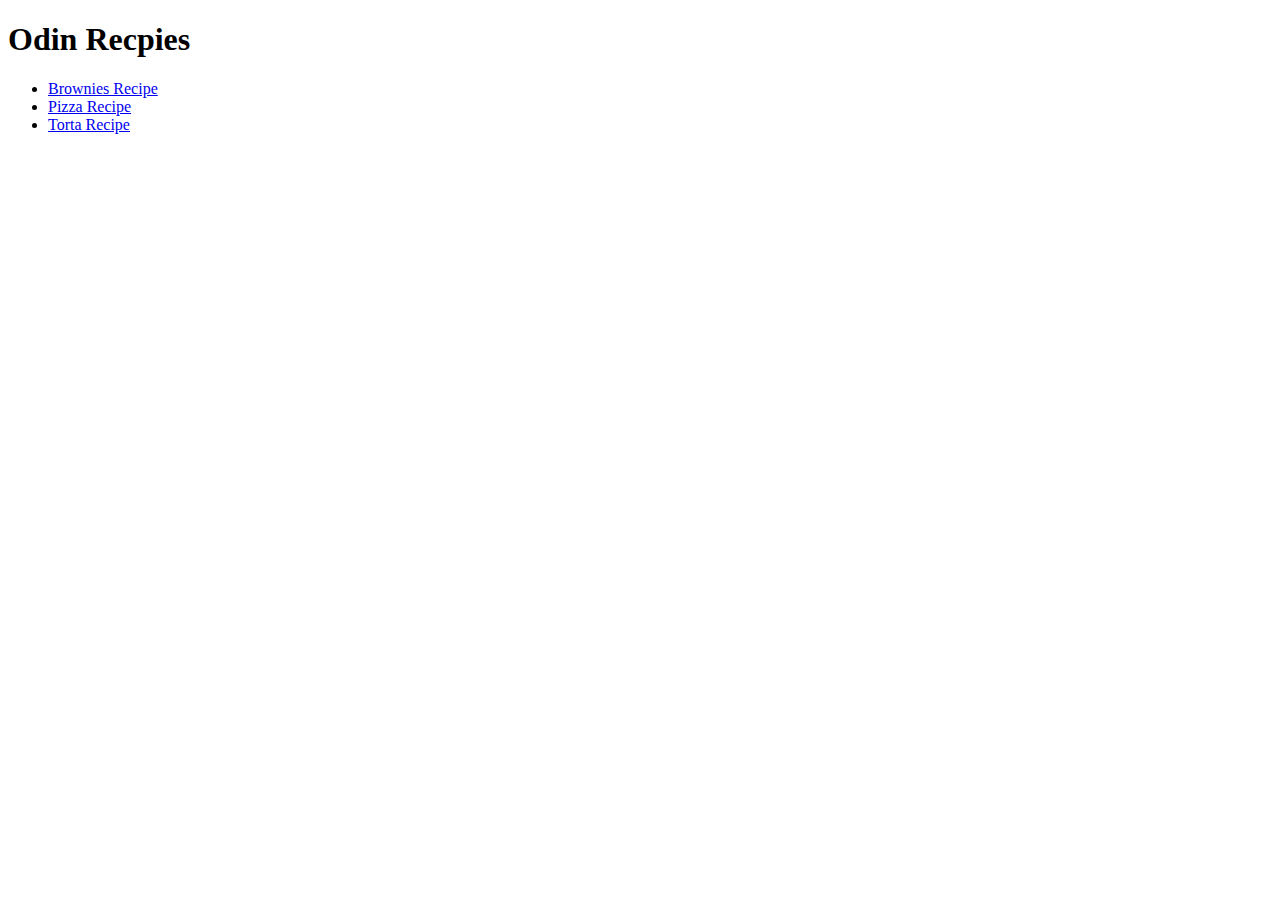
==== index.html @ 636f45f7 "Add links from other pages to main page." ====
<!DOCTYPE html>
<html lang="en">
<head>
    <meta charset="UTF-8">
    <meta name="viewport" content="width=device-width, initial-scale=1.0">
    <title>Recipe Project</title>
</head>
<body>
    <h1>Odin Recpies</h1>
    <ul>
        <li><a href="./recipes/brownies.html">Brownies Recipe</a></li>
        <li><a href="./recipes/pizza.html">Pizza Recipe</a></li>
        <li><a href="./recipes/torta.html">Torta Recipe</a></li>
    </ul>
</body>
</html>
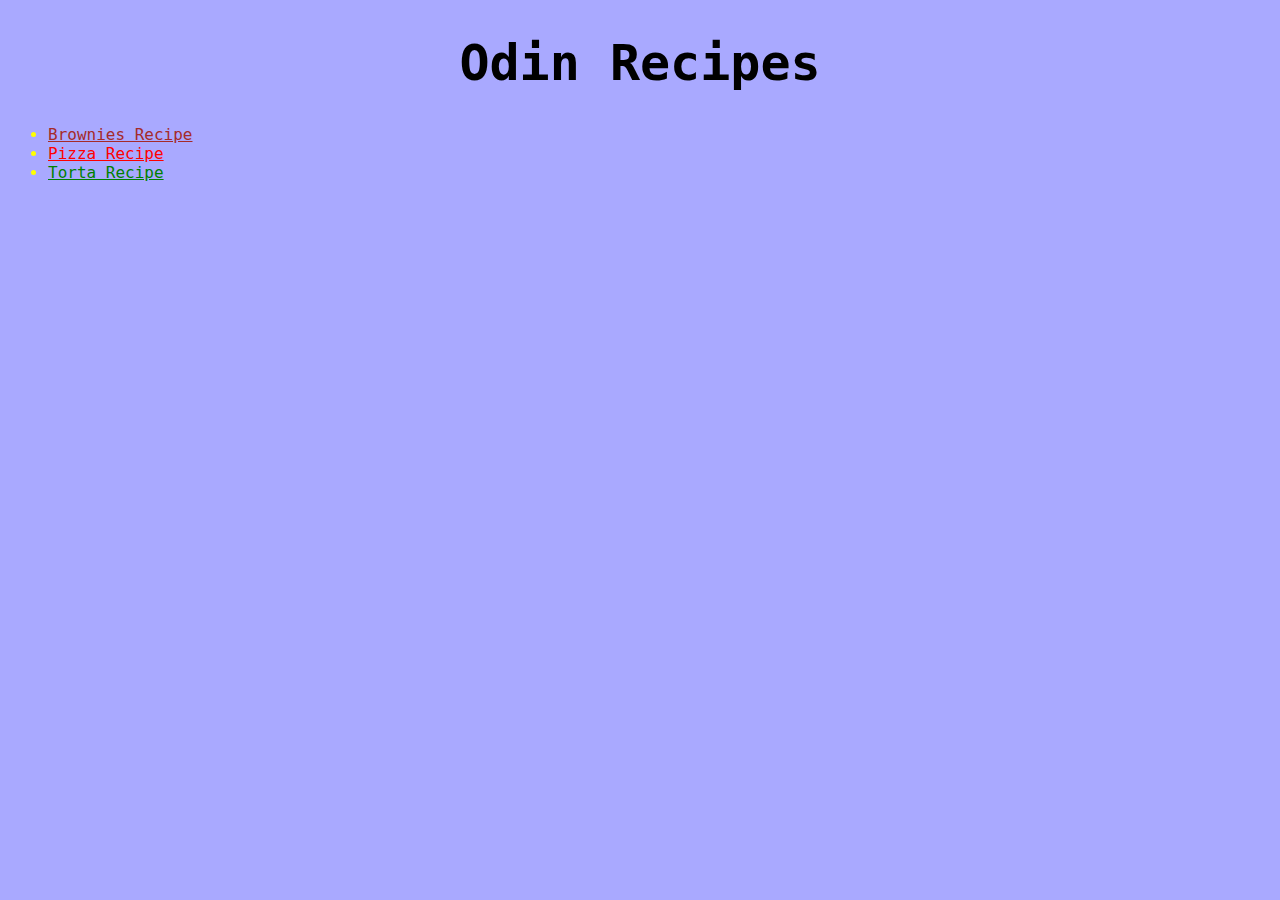
==== commit ea41de85: "added css file to enhance color and appeal of website." ====
--- a/index.html
+++ b/index.html
@@ -4,13 +4,14 @@
     <meta charset="UTF-8">
     <meta name="viewport" content="width=device-width, initial-scale=1.0">
     <title>Recipe Project</title>
+    <link rel="stylesheet" href="styles.css">
 </head>
 <body>
-    <h1>Odin Recpies</h1>
+    <h1 id="main-title">Odin Recipes</h1>
     <ul>
-        <li><a href="./recipes/brownies.html">Brownies Recipe</a></li>
-        <li><a href="./recipes/pizza.html">Pizza Recipe</a></li>
-        <li><a href="./recipes/torta.html">Torta Recipe</a></li>
+        <li><a href="./recipes/brownies.html" class="brownie-title">Brownies Recipe</a></li>
+        <li><a href="./recipes/pizza.html" class="pizza-title">Pizza Recipe</a></li>
+        <li><a href="./recipes/torta.html" class="torta-title">Torta Recipe</a></li>
     </ul>
 </body>
 </html>--- a/styles.css
+++ b/styles.css
@@ -0,0 +1,35 @@
+body{
+    background-color: rgb(169,169,255);
+    font-family: monospace, sans-serif, "Times New Roman";
+    color: yellow;
+}
+
+h1{
+    font-size: 50px;
+    font-weight: bold;
+    text-align: center;
+
+}
+
+#main-title{
+    color: black;
+}
+
+.brownie-title{
+    color: brown;
+}
+.pizza-title{
+    color: red;
+}
+.torta-title{
+    color: green;
+}
+
+img{
+    height: 395px;
+    width: auto;
+}
+
+h2{
+    color: rgb(241, 10, 10);
+}